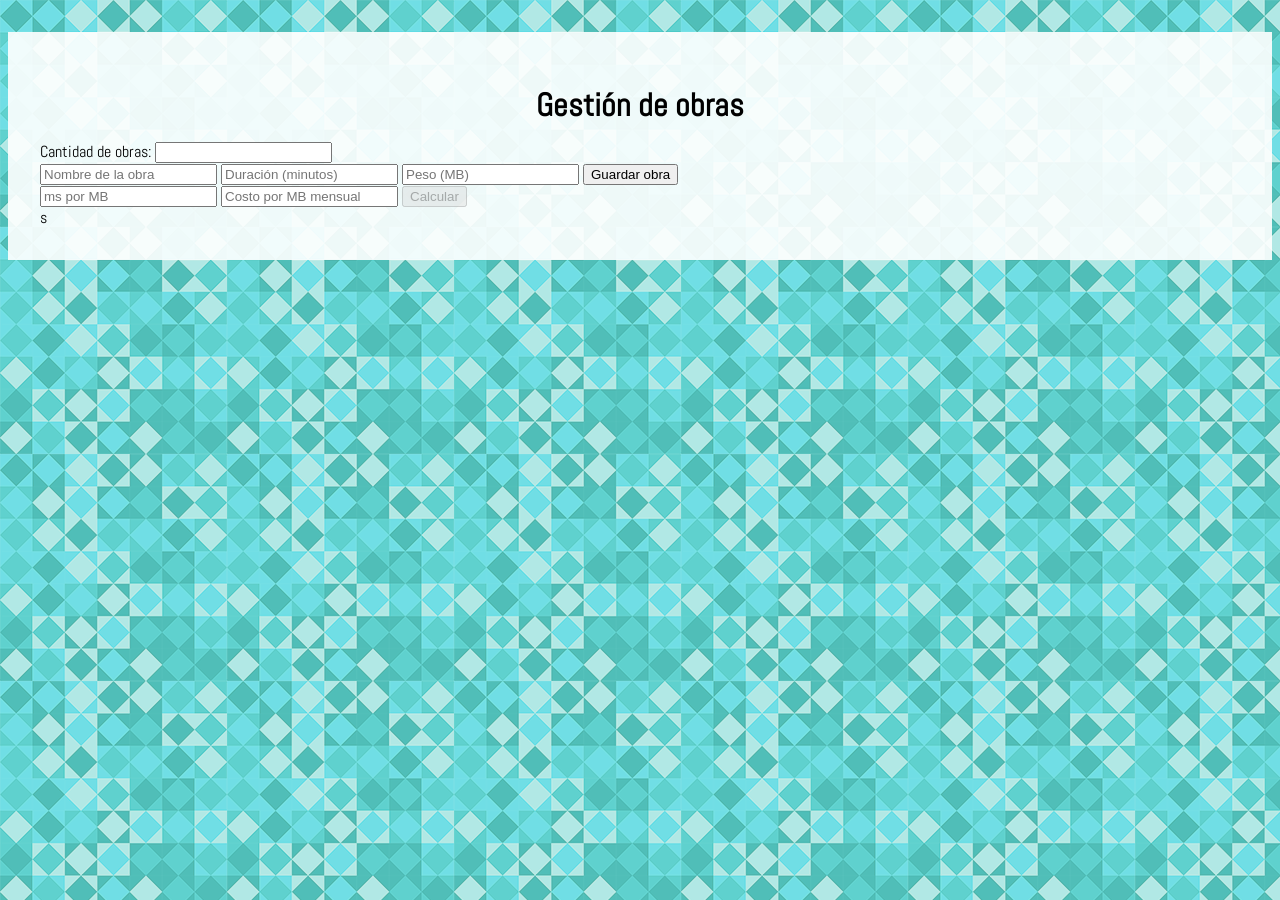
==== gestion.html @ 68cd5cba "js" ====
<!DOCTYPE html>
<html lang="es">
<head>
     <style>
@import url('https://fonts.googleapis.com/css2?family=Abel&family=Geist+Pixel&display=swap');
</style>
<link rel="stylesheet" href="css/estilos.css">
    <meta charset="UTF-8">
    <meta name="viewport" content="width=device-width, initial-scale=1.0">
    <title>Gestion</title>
</head>
<body>
    <main class="contenedor">
        <h1> Gestión de obras</h1>
        <section id="config">
            <label>Cantidad de obras:</label>
            <input type="number" id="cantObras" min="0">
        </section>

        <section id="datos">
           <input type="text" id="nombre" placeholder="Nombre de la obra">
            <input type="number" id="duracion" placeholder="Duración (minutos)">
            <input type="number" id="peso" placeholder="Peso (MB)">
         <button id="guardar">Guardar obra</button>
        </section>

        <section id="datosGrales">
            <input type="number" id="msXmb" placeholder="ms por MB">
            <input type="number" id="costo" placeholder="Costo por MB mensual">
            <button id="calcular" disabled>Calcular</button>
        </section>
        <div id="resultado"></div>
        <button id=" reiniciar" style="display: none;">Reiniciar</button>s
    </main>
</body>
</html>
---- css/estilos.css ----
.abel-regular {
  font-family: "Abel", sans-serif;
  font-weight: 800;
  font-style: normal;
   color: #101830;
}
h1, h2, h3, h4, blockquote {
    justify-content: center;
    text-align: center;
      margin-bottom: 1rem;
}
body {
    
    font-family: "Abel", sans-serif;
    font-optical-sizing: auto;
    font-weight: 400;
    font-style: normal;
    background-image: url('../img/fondo.png');
    background-repeat: repeat;
    background-size: auto;
    background-blend-mode:soft-light;
    background-color: #8cd6cd;
   
}

.imagen {
    display: block;
    margin: auto;
    margin-bottom: auto;
    
}

.contenedor {
    max-width: 80rem;
    margin: 2rem auto;
    padding: 2rem;
    background-color: rgba(255, 255, 255, 0.9);
}
nav ul {
    display: flex;
    justify-content: center;
    gap: 2rem;
    list-style: none;
    padding: 1rem;
}
nav a {
    text-decoration: none;
    color: #101830;
    font-weight: 800;
}


.columnas {
    display: flex;
    flex-wrap: wrap;
    justify-content: center;
    gap: 2rem;
    align-items: flex-start;
}
.columnas article {
flex: 1;
min-width: 300;

}

.columnasDis {
    display: flex;
    gap: 2rem;
}
.Primera {
    flex: 2; 
}

.Segunda {
    flex: 1; 
}

footer {
    text-align: center;
    padding: 2rem;
}

 a:link {
  
  color : #b9e3ff; 
} 

a:visited {
  color : #06283D;
}

a:hover {
  color : #13679b;

}
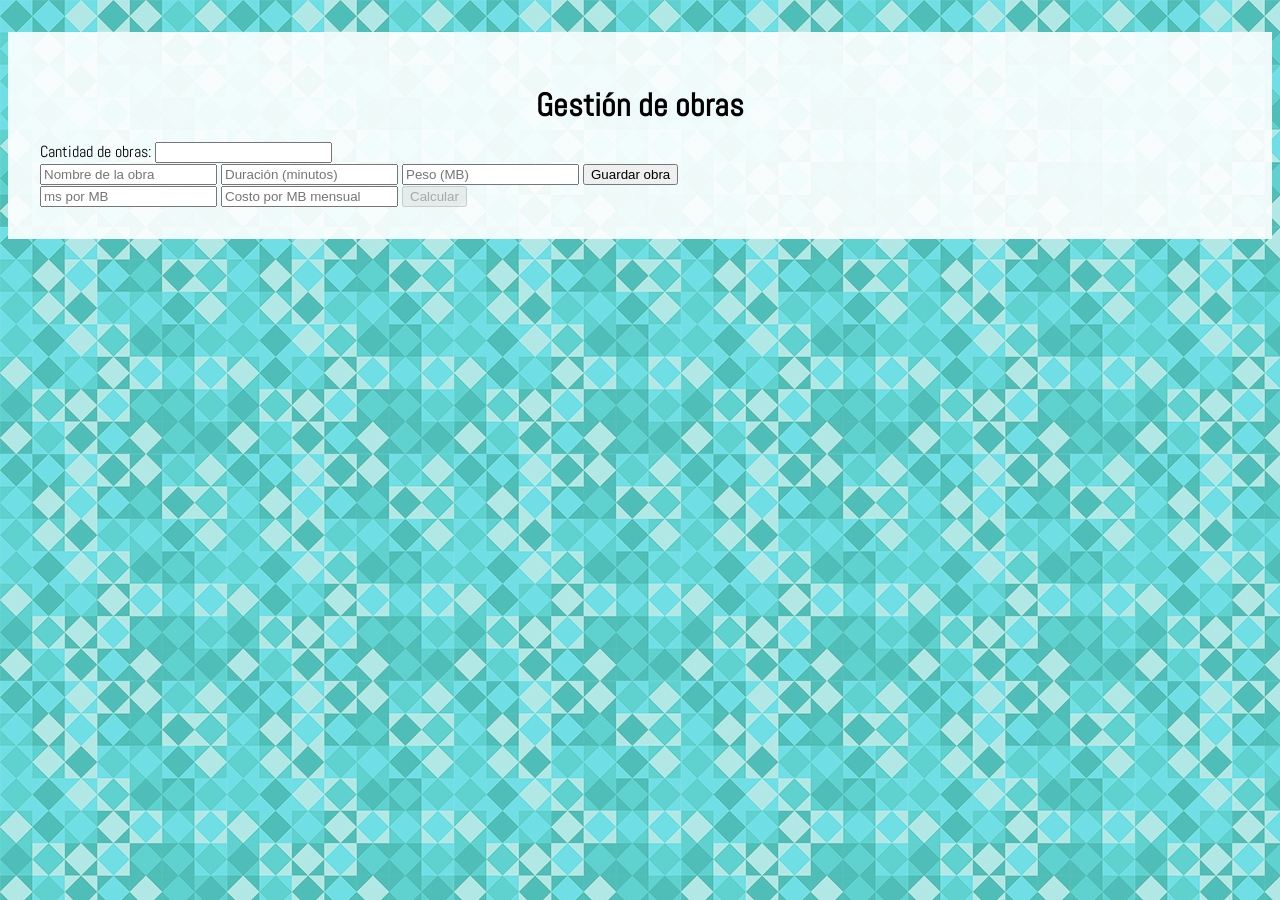
==== commit e1506b97: "arregle el javascript de la pagina obras" ====
--- a/gestion.html
+++ b/gestion.html
@@ -30,7 +30,7 @@
             <button id="calcular" disabled>Calcular</button>
         </section>
         <div id="resultado"></div>
-        <button id=" reiniciar" style="display: none;">Reiniciar</button>s
+        <button id="reiniciar" style="display: none;">Reiniciar</button>
     </main>
 </body>
 </html>
--- a/css/estilos.css
+++ b/css/estilos.css
@@ -65,14 +65,17 @@
 
 .columnasDis {
     display: flex;
-    gap: 2rem;
+    gap: 3rem;
 }
+
 .Primera {
     flex: 2; 
 }
 
 .Segunda {
     flex: 1; 
+    background-color: rgba (0,0,0,0.05);
+    padding: 1rem; 
 }
 
 footer {
@@ -92,4 +95,11 @@
 a:hover {
   color : #13679b;
 
-}+}
+.contenedorDos {
+    max-width: 80rem;
+    margin: 2rem auto;
+    padding: 2rem;
+    background-color: rgba(255, 255, 255, 0.9);
+}
+
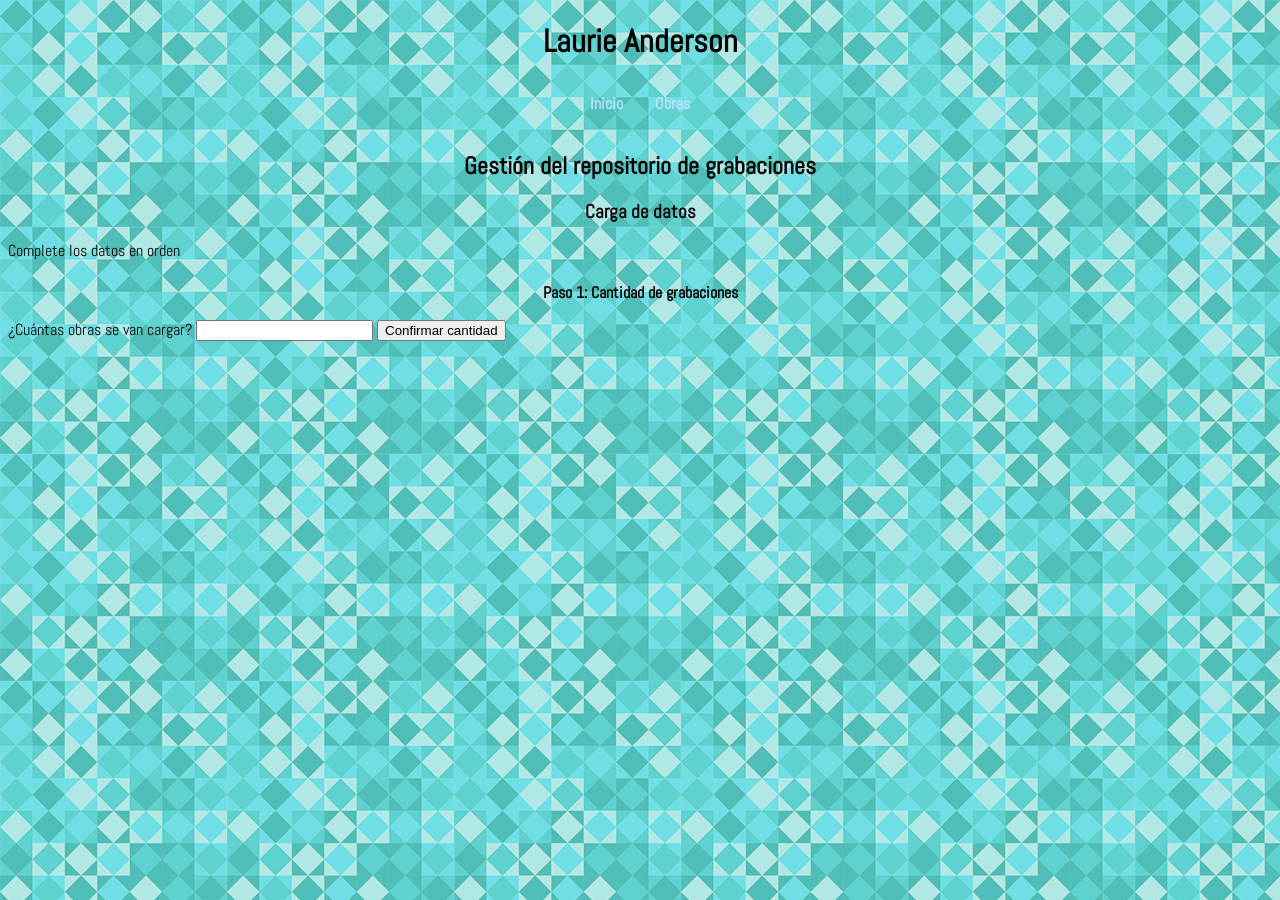
==== commit bfedd479: "probando pagina gestion" ====
--- a/gestion.html
+++ b/gestion.html
@@ -10,27 +10,40 @@
     <title>Gestion</title>
 </head>
 <body>
-    <main class="contenedor">
-        <h1> Gestión de obras</h1>
-        <section id="config">
-            <label>Cantidad de obras:</label>
-            <input type="number" id="cantObras" min="0">
+    <header>
+        <h1>Laurie Anderson</h1>
+        <nav>
+            <ul>
+                <li><a href="index.html">Inicio</a></li>
+                <li><a href="obras.html">Obras</a></li>
+            </ul>
+        </nav>
+    </header>
+ 
+    <main class="contenedorGestion">
+        <h2>Gestión del repositorio de grabaciones</h2>
+
+        <section classs = "contenedorGestion">
+            
+           
+             <article class="columnasGestion">
+             <h3> Carga de datos</h3>
+             <p>Complete los datos en orden</p>
+
+             <!--primer form-->
+             <div id="pCantidad" class="paso">
+                <h4> Paso 1: Cantidad de grabaciones</h4>
+                <label for="inCantidadObras">¿Cuántas obras se van cargar?</label>
+                <input type="number" id="inCantidadObras" name="inCantidadObras" min="1">
+               <button id="btnConfrmCant">Confirmar cantidad</button>
+               <p id="msjCantidad" class="mensaje"></p>
+            </div>
         </section>
+    </main>
 
-        <section id="datos">
-           <input type="text" id="nombre" placeholder="Nombre de la obra">
-            <input type="number" id="duracion" placeholder="Duración (minutos)">
-            <input type="number" id="peso" placeholder="Peso (MB)">
-         <button id="guardar">Guardar obra</button>
-        </section>
 
-        <section id="datosGrales">
-            <input type="number" id="msXmb" placeholder="ms por MB">
-            <input type="number" id="costo" placeholder="Costo por MB mensual">
-            <button id="calcular" disabled>Calcular</button>
-        </section>
-        <div id="resultado"></div>
-        <button id="reiniciar" style="display: none;">Reiniciar</button>
-    </main>
+
+    <script src="js/script.js"></script>
+
 </body>
 </html>
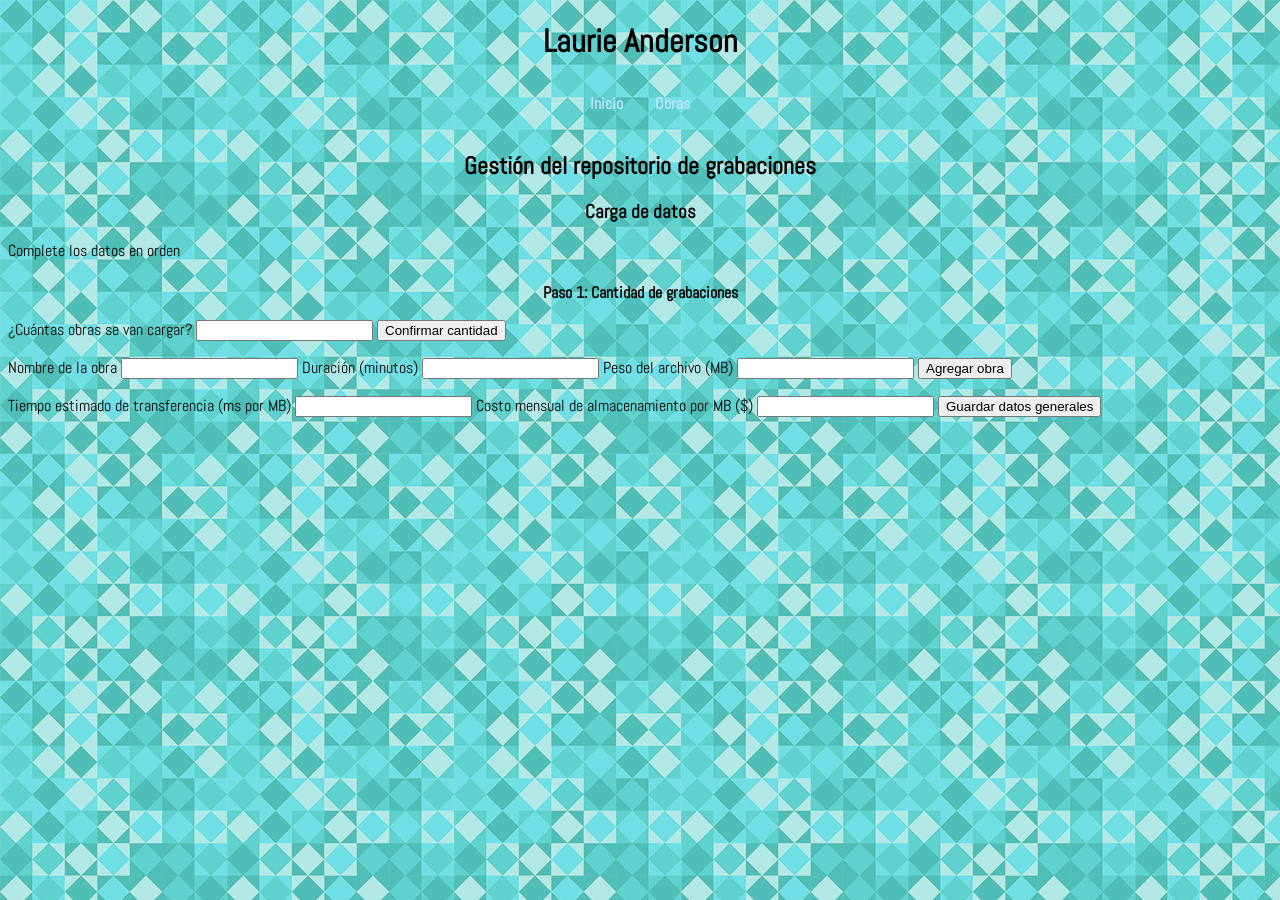
==== commit d39c9935: "prueba gestion" ====
--- a/gestion.html
+++ b/gestion.html
@@ -38,7 +38,32 @@
                <button id="btnConfrmCant">Confirmar cantidad</button>
                <p id="msjCantidad" class="mensaje"></p>
             </div>
-        </section>
+             <label for="inNombreObra">Nombre de la obra</label>
+                    <input type="text" id="inNombreObra"> 
+
+                      <label for="inputDuracionObra">Duración (minutos)</label>
+                    <input type="number" id="inputDuracionObra" min="0.1">
+
+                     <label for="inputPesoObra">Peso del archivo (MB)</label>
+                    <input type="number" id="inputPesoObra" min="0.1">
+       
+                     <button id="btnAgregarObra" >Agregar obra</button>
+                    <p id="contadorObras" class="mensaje"></p>
+                </div>
+
+
+                  <div id="pasoGral" class="pasoG">
+                    <label for="inputTiempoTransferencia">
+                        Tiempo estimado de transferencia (ms por MB)
+                    </label>
+                    <input type="number" id="inputTiempoTransferencia" min="0.1">
+                        <label for="inputCostoMB">Costo mensual de almacenamiento por MB ($)</label>
+                    <input type="number" id="inputCostoMB" min="0.01">
+                     <button id="btnGuardarGrales" >Guardar datos generales</button>
+                </div>
+
+                </section>
+
     </main>
 
 
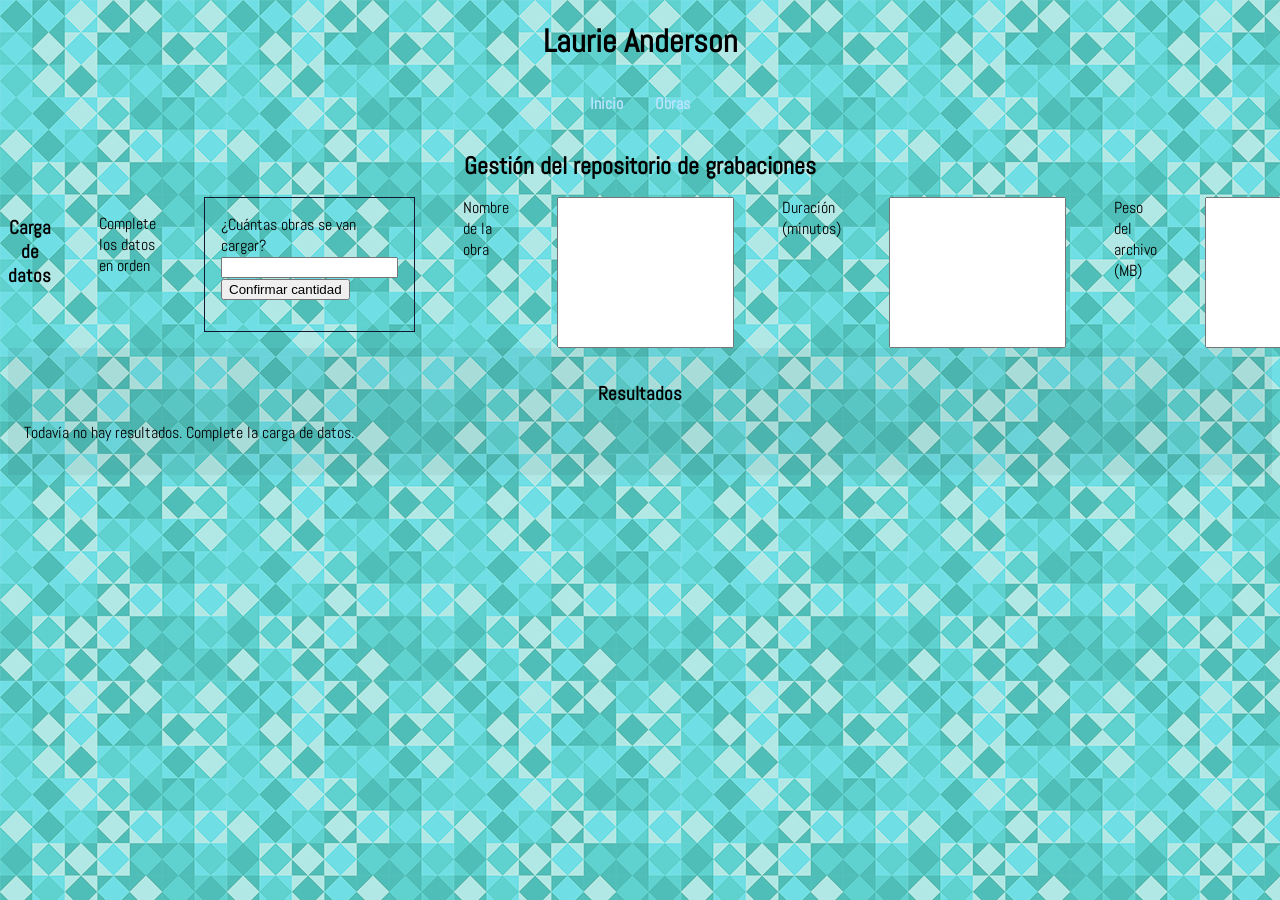
==== commit b9e24df4: "css" ====
--- a/gestion.html
+++ b/gestion.html
@@ -32,7 +32,7 @@
 
              <!--primer form-->
              <div id="pCantidad" class="paso">
-                <h4> Paso 1: Cantidad de grabaciones</h4>
+                
                 <label for="inCantidadObras">¿Cuántas obras se van cargar?</label>
                 <input type="number" id="inCantidadObras" name="inCantidadObras" min="1">
                <button id="btnConfrmCant">Confirmar cantidad</button>
@@ -62,13 +62,26 @@
                      <button id="btnGuardarGrales" >Guardar datos generales</button>
                 </div>
 
-                </section>
+
+               <div id="pasoAcciones" class="pasoAcc"></div>
+                <button id="btnCalcular" >Calcular resultados</button>
+                    <button id="btnReiniciar">Reiniciar</button>
+                </div>
+            
+            </article>
+
+              <aside class="colResultados">
+                <h3>Resultados</h3>
+                <div id="resultados">
+                    <p>Todavía no hay resultados. Complete la carga de datos.</p>
+                </div>
+            </aside>
+ 
+        </section>
 
     </main>
 
-
-
-    <script src="js/script.js"></script>
+    <script src="js/gestion-script.js"></script>
 
 </body>
 </html>
--- a/css/estilos.css
+++ b/css/estilos.css
@@ -50,7 +50,7 @@
 }
 
 
-.columnas {
+.columnas, {
     display: flex;
     flex-wrap: wrap;
     justify-content: center;
@@ -103,3 +103,31 @@
     background-color: rgba(255, 255, 255, 0.9);
 }
 
+.columnasGestion {
+    display: flex;
+    gap: 3rem;
+}
+
+.colFormulario {
+    flex: 1;
+}
+
+.colResultados {
+    flex: 2;
+    background-color: rgba(0,0,0,0.05);
+    padding: 1rem;
+}
+
+.paso {
+    border: 1px solid #101830;
+    padding: 1rem;
+    margin-bottom: 1rem;
+}
+
+.paso.oculto {
+    display: none;
+}
+
+.mensaje {
+    font-size: 0.9rem;
+}
